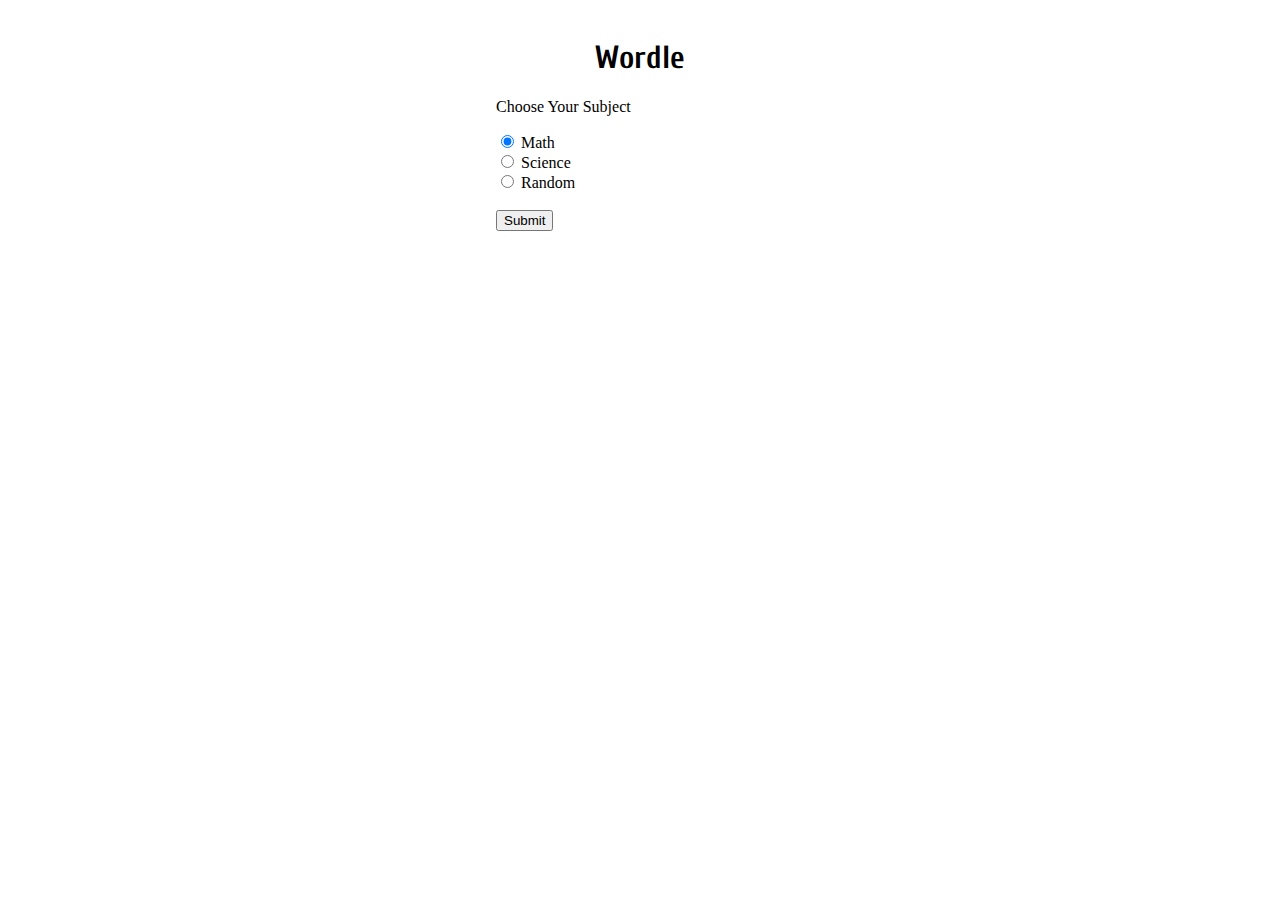
==== index.html @ 52cc48b8 "working on diferent subjects" ====
<!DOCTYPE html>
<html lang="en">

<head>
    <meta charset="UTF-8">
    <meta http-equiv="X-UA-Compatible" content="IE=edge">
    <meta name="viewport" content="width=device-width, initial-scale=1.0">
    <title>Wordle</title>
    <link href="https://cdn.jsdelivr.net/npm/bootstrap@5.1.3/dist/css/bootstrap.min.css" rel="stylesheet"
        integrity="sha384-1BmE4kWBq78iYhFldvKuhfTAU6auU8tT94WrHftjDbrCEXSU1oBoqyl2QvZ6jIW3" crossorigin="anonymous">
    <script src="https://cdn.jsdelivr.net/npm/bootstrap@5.1.3/dist/js/bootstrap.bundle.min.js"
        integrity="sha384-ka7Sk0Gln4gmtz2MlQnikT1wXgYsOg+OMhuP+IlRH9sENBO0LRn5q+8nbTov4+1p"
        crossorigin="anonymous"></script>
    <script src="https://code.jquery.com/jquery-3.6.0.min.js"
        integrity="sha256-/xUj+3OJU5yExlq6GSYGSHk7tPXikynS7ogEvDej/m4=" crossorigin="anonymous"></script>
    <link rel="stylesheet" href="style.css">
    <link rel="icon" href="wordle.png">

</head>

<body>
    <h1 class="heading">Wordle</h1>
    <div class="card border-light mb-3" style="max-width: 18rem;" id="form">
        <div class="card-header">Choose Your Subject</div>
        <div class="card-body">
            <p class="card-text">
            <div class="form-check">
                <input class="form-check-input" type="radio" name="subject" value="math" checked>
                <label class="form-check-label">
                    Math
                </label>
            </div>
            <div class="form-check">
                <input class="form-check-input" type="radio" name="subject" value="science">
                <label class="form-check-label">
                    Science
                </label>
            </div>
            <div class="form-check">
                <input class="form-check-input" type="radio" name="subject" value="random">
                <label class="form-check-label">
                    Random
                </label>
            </div><br>
            <button type="button" class="btn btn-primary" id="submit">Submit</button>
        </div>
        </p>
    </div>
    </div>
    <div id="game">
        <div id="hiddenDiv">
            <input autocomplete="off" readonly type="text" id="hiddenTile" class="guess">
            <input autocomplete="off" readonly type="hidden" id="nextTile">
            <input autocomplete="off" readonly type="hidden" id="currentTile">
            <textarea id="textMessage" readonly name="story" rows="5" cols="33"></textarea>
        </div>
        <div class="alert alert-danger message" id="error" role="alert">

        </div>
        <div class="alert alert-success message" id="win" role="alert">

        </div>
        <div class="alert alert-primary message" id="lose" role="alert">
        </div>
        <table>
            <tr>
                <td><input readonly autocomplete="off" type="text" class="guess guess1" maxlength="1" id="tile1"></td>
                <td><input readonly autocomplete="off" type="text" class="guess guess1" maxlength="1" id="tile2"></td>
                <td><input readonly autocomplete="off" type="text" class="guess guess1" maxlength="1" id="tile3"></td>
                <td><input readonly autocomplete="off" type="text" class="guess guess1" maxlength="1" id="tile4"></td>
                <td><input readonly autocomplete="off" type="text" class="guess guess1" maxlength="1" id="tile5"></td>

            </tr>
            <tr>
                <td><input readonly autocomplete="off" type="text" class="guess guess2" maxlength="1" id="tile6"></td>
                <td><input readonly autocomplete="off" type="text" class="guess guess2" maxlength="1" id="tile7"></td>
                <td><input readonly autocomplete="off" type="text" class="guess guess2" maxlength="1" id="tile8"></td>
                <td><input readonly autocomplete="off" type="text" class="guess guess2" maxlength="1" id="tile9"></td>
                <td><input readonly autocomplete="off" type="text" class="guess guess2" maxlength="1" id="tile10"></td>

            </tr>
            <tr>
                <td><input readonly autocomplete="off" type="text" class="guess guess3" maxlength="1" id="tile11"></td>
                <td><input readonly autocomplete="off" type="text" class="guess guess3" maxlength="1" id="tile12"></td>
                <td><input readonly autocomplete="off" type="text" class="guess guess3" maxlength="1" id="tile13"></td>
                <td><input readonly autocomplete="off" type="text" class="guess guess3" maxlength="1" id="tile14"></td>
                <td><input readonly autocomplete="off" type="text" class="guess guess3" maxlength="1" id="tile15"></td>

            </tr>
            <tr>
                <td><input readonly autocomplete="off" type="text" class="guess guess4" maxlength="1" id="tile16"></td>
                <td><input readonly autocomplete="off" type="text" class="guess guess4" maxlength="1" id="tile17"></td>
                <td><input readonly autocomplete="off" type="text" class="guess guess4" maxlength="1" id="tile18"></td>
                <td><input readonly autocomplete="off" type="text" class="guess guess4" maxlength="1" id="tile19"></td>
                <td><input readonly autocomplete="off" type="text" class="guess guess4" maxlength="1" id="tile20"></td>

            </tr>
            <tr>
                <td><input readonly autocomplete="off" type="text" class="guess guess5" maxlength="1" id="tile21"></td>
                <td><input readonly autocomplete="off" type=" text" class="guess guess5" maxlength="1" id="tile22"></td>
                <td><input readonly autocomplete="off" type=" text" class="guess guess5" maxlength="1" id="tile23"></td>
                <td><input readonly autocomplete="off" type=" text" class="guess guess5" maxlength="1" id="tile24"></td>
                <td><input readonly autocomplete="off" type=" text" class="guess guess5" maxlength="1" id="tile25"></td>

            </tr>
            <tr>
                <td><input readonly autocomplete="off" type=" text" class="guess guess6" maxlength="1" id="tile26"></td>
                <td><input readonly autocomplete="off" type=" text" class="guess guess6" maxlength="1" id="tile27"></td>
                <td><input readonly autocomplete="off" type=" text" class="guess guess6" maxlength="1" id="tile28"></td>
                <td><input readonly autocomplete="off" type=" text" class="guess guess6" maxlength="1" id="tile29"></td>
                <td><input readonly autocomplete="off" type=" text" class="guess guess6" maxlength="1" id="tile30"></td>

            </tr>
        </table>

        <!-- Button trigger modal -->
        <button type="button" class="btn btn-primary" data-bs-toggle="modal" data-bs-target="#exampleModal" id="modal">
            Launch demo modal
        </button>

        <!-- Modal -->
        <div class="modal fade" id="exampleModal" tabindex="-1" aria-labelledby="exampleModalLabel" aria-hidden="true">
            <div class="modal-dialog">
                <div class="modal-content">
                    <div class="modal-header">
                        <h5 class="modal-title" id="exampleModalLabel">Results</h5>
                        <button type="button" class="btn-close" data-bs-dismiss="modal" aria-label="Close"></button>
                    </div>
                    <div class="modal-body">

                    </div>
                    <div class="modal-footer">
                        <button type="button" class="btn btn-primary" id="share"
                            onclick="copyText('textMessage', '#share')">Share</button>
                    </div>
                </div>
            </div>
        </div>
        <div class="keyboard">
            <button class="letter key" value="Q">Q</button>
            <button class="letter key" value="W">W</button>
            <button class="letter key" value="E">E</button>
            <button class="letter key" value="R">R</button>
            <button class="letter key" value="T">T</button>
            <button class="letter key" value="Y">Y</button>
            <button class="letter key" value="U">U</button>
            <button class="letter key" value="I">I</button>
            <button class="letter key" value="O">O</button>
            <button class="letter key" value="P">P</button>
            <div class="rowCenter">
                <button class="letter key" value="A">A</button>
                <button class="letter key" value="S">S</button>
                <button class="letter key" value="D">D</button>
                <button class="letter key" value="F">F</button>
                <button class="letter key" value="G">G</button>
                <button class="letter key" value="H">H</button>
                <button class="letter key" value="J">J</button>
                <button class="letter key" value="K">K</button>
                <button class="letter key" value="L">L</button>
            </div>
            <button class="enter letter key" value="enter">
                <img src="enter.png" alt="enter" width="35px">
            </button>
            <button class="letter key" value="Z">Z</button>
            <button class="letter key" value="X">X</button>
            <button class="letter key" value="C">C</button>
            <button class="letter key" value="V">V</button>
            <button class="letter key" value="B">B</button>
            <button class="letter key" value="N">N</button>
            <button class="letter key" value="M">M</button>
            <button class="key letter delete" value="delete">
                <img src="delete.png" alt="enter" width="35px">
            </button>
        </div>
    </div>
    <script src="words.js"></script>
    <script src="functions.js"></script>
    <script src="main.js"></script>
    <script src="pop.js"></script>
</body>

</html>
---- style.css ----
@import url('https://fonts.googleapis.com/css2?family=Cuprum:wght@400;700&display=swap');
body{
  padding: 10px;
}
.guess {
  margin: 5px;
  width: 50px;
  height: 50px;
  caret-color: transparent;
  /* pointer-events: none; */
  text-align: center;
  text-transform: uppercase;
  font-weight: bold;
  border: 2px solid #808080;
  font-size: 25px;
}
.heading{
  font-family: 'Cuprum';
  text-align: center;
}
#hiddenTile {
  height: 0px;
  width: 0px;
  border: 0px white;
}

table {
  margin: auto;
}

input[type="text"][disabled] {
  background: inherit;
}

.right{
  background-color: #538d4e !important;
  border: none;
  color: white;
}

.wrong{
  background-color: #939598 !important;
  border: none;
  color: white;
}

.exists{
  background-color: #c9b458 !important;
  border: none;
  color: white;
}

input:focus {
  border: 5px solid black;
  border: none;
  color: white;
}

.message{
  max-width: 300px;
  width: fit-content;
  margin: auto;
}
  
.letter{
  border:none;
  background-color: #c9c9c9;
  width: 45px;
  height: 45px;
  margin: 5px;
  border-radius: 5px;
}
 
.enter, .delete{
  width: 75px;
  border:none;
  background-color: #c9c9c9;  height: 45px;
  margin: 5px;
  border-radius: 5px;
}
svg{
  width: 45px;
}
.rowCenter{
  margin-left: 20px;
}

.keyboard{
  text-align: center;
}
@media only screen and (max-width: 625px) {
  .letter {
    width: 7.75%;
    margin: 2px !important;
  }
  .enter, .delete{
    width: 13%;
  }
  body{
    padding: 0px;
    padding-top: 10px;
  }
}

#textMessage{
  display: none;
}

#hiddenTile:focus, #hiddenTile{
  border:none;
  background-color: inherit;
}

#form{
  margin: auto;
}
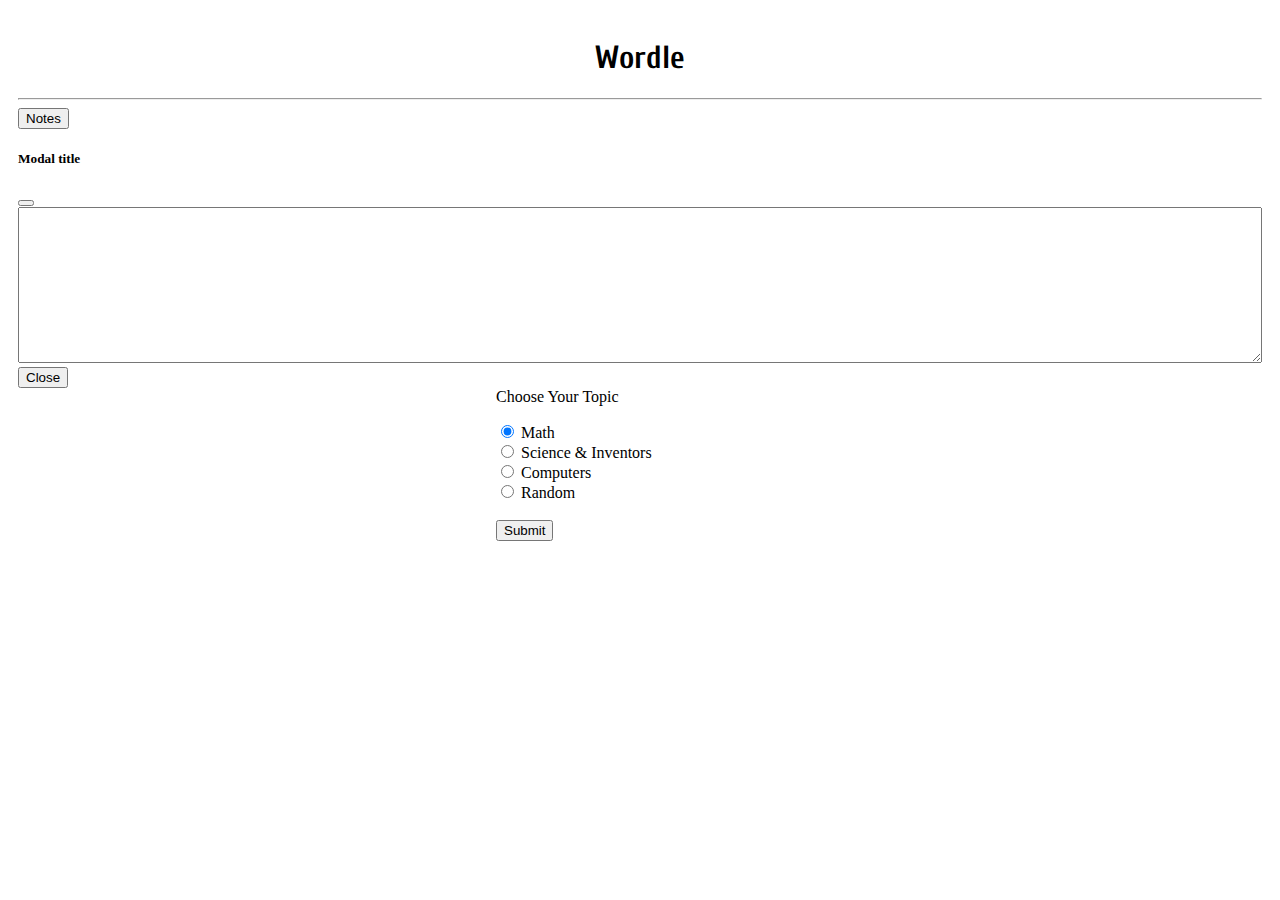
==== commit 54b1cbe2: "working on notes" ====
--- a/index.html
+++ b/index.html
@@ -20,8 +20,31 @@
 
 <body>
     <h1 class="heading">Wordle</h1>
+    <hr>
+    <!-- Button trigger modal -->
+    <button type="button" class="btn btn-primary" data-bs-toggle="modal" data-bs-target="#exampleModal">
+        Notes
+    </button>
+
+    <!-- Modal -->
+    <div class="modal fade" id="exampleModal" tabindex="-1" aria-labelledby="exampleModalLabel" aria-hidden="true">
+        <div class="modal-dialog">
+            <div class="modal-content">
+                <div class="modal-header">
+                    <h5 class="modal-title" id="exampleModalLabel">Modal title</h5>
+                    <button type="button" class="btn-close" data-bs-dismiss="modal" aria-label="Close"></button>
+                </div>
+                <div class="modal-body">
+                    <textarea name="" id="" cols="55" rows="10"></textarea>
+                </div>
+                <div class="modal-footer">
+                    <button type="button" class="btn btn-secondary" data-bs-dismiss="modal">Close</button>
+                </div>
+            </div>
+        </div>
+    </div>
     <div class="card border-light mb-3" style="max-width: 18rem;" id="form">
-        <div class="card-header">Choose Your Subject</div>
+        <div class="card-header">Choose Your Topic</div>
         <div class="card-body">
             <p class="card-text">
             <div class="form-check">
@@ -33,7 +56,13 @@
             <div class="form-check">
                 <input class="form-check-input" type="radio" name="subject" value="science">
                 <label class="form-check-label">
-                    Science
+                    Science & Inventors
+                </label>
+            </div>
+            <div class="form-check">
+                <input class="form-check-input" type="radio" name="subject" value="computers">
+                <label class="form-check-label">
+                    Computers
                 </label>
             </div>
             <div class="form-check">
--- a/style.css
+++ b/style.css
@@ -113,4 +113,21 @@
 
 #form{
   margin: auto;
+}
+
+*{
+  box-sizing:border-box;           /* easier box-model calculations */
+  -webkit-box-sizing: border-box;
+}
+
+textarea {
+  /* position: fixed; */
+  /* left:; top:10px; */
+  /* display: block;
+  margin-left: auto;
+  margin-right: auto;
+  width:  calc(10vw - -360px);       calc and viewport to the rescue
+  height: calc(100vh - 500px);
+  resize: none; */
+  width: 100%;
 }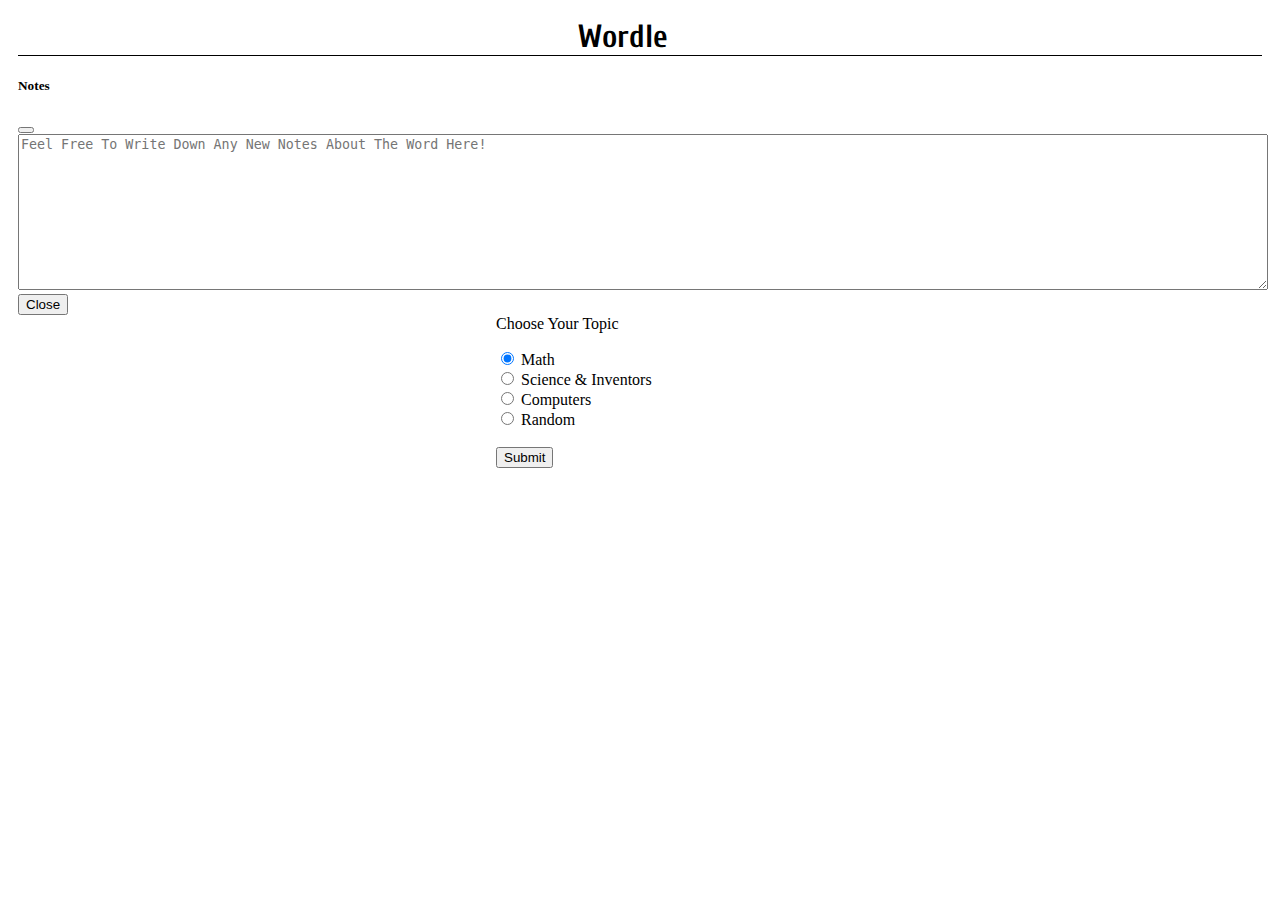
==== commit 0516bb14: "working on fliip" ====
--- a/index.html
+++ b/index.html
@@ -19,23 +19,23 @@
 </head>
 
 <body>
-    <h1 class="heading">Wordle</h1>
-    <hr>
-    <!-- Button trigger modal -->
-    <button type="button" class="btn btn-primary" data-bs-toggle="modal" data-bs-target="#exampleModal">
-        Notes
-    </button>
-
+    <div id="header">
+        <h1 class="heading">Wordle</h1>
+        <!-- Button trigger modal -->
+        <button type="button" class="headerIcon" data-bs-toggle="modal" data-bs-target="#exampleModal">
+            <img src="notes.png" alt="post it note" width="35px">
+        </button>
+    </div>
     <!-- Modal -->
     <div class="modal fade" id="exampleModal" tabindex="-1" aria-labelledby="exampleModalLabel" aria-hidden="true">
         <div class="modal-dialog">
             <div class="modal-content">
                 <div class="modal-header">
-                    <h5 class="modal-title" id="exampleModalLabel">Modal title</h5>
+                    <h5 class="modal-title" id="exampleModalLabel">Notes</h5>
                     <button type="button" class="btn-close" data-bs-dismiss="modal" aria-label="Close"></button>
                 </div>
                 <div class="modal-body">
-                    <textarea name="" id="" cols="55" rows="10"></textarea>
+                    <textarea name="" id="" cols="55" rows="10" placeholder="Feel Free To Write Down Any New Notes About The Word Here!"></textarea>
                 </div>
                 <div class="modal-footer">
                     <button type="button" class="btn btn-secondary" data-bs-dismiss="modal">Close</button>
@@ -143,12 +143,12 @@
         </table>
 
         <!-- Button trigger modal -->
-        <button type="button" class="btn btn-primary" data-bs-toggle="modal" data-bs-target="#exampleModal" id="modal">
+        <button type="button" class="btn btn-primary" data-bs-toggle="modal" data-bs-target="#shareModal" id="modal">
             Launch demo modal
         </button>
 
         <!-- Modal -->
-        <div class="modal fade" id="exampleModal" tabindex="-1" aria-labelledby="exampleModalLabel" aria-hidden="true">
+        <div class="modal fade" id="shareModal" tabindex="-1" aria-labelledby="exampleModalLabel" aria-hidden="true">
             <div class="modal-dialog">
                 <div class="modal-content">
                     <div class="modal-header">
@@ -188,7 +188,7 @@
                 <button class="letter key" value="L">L</button>
             </div>
             <button class="enter letter key" value="enter">
-                <img src="enter.png" alt="enter" width="35px">
+                <img src="enter.png" alt="enter" width="50px" center>
             </button>
             <button class="letter key" value="Z">Z</button>
             <button class="letter key" value="X">X</button>
@@ -198,7 +198,7 @@
             <button class="letter key" value="N">N</button>
             <button class="letter key" value="M">M</button>
             <button class="key letter delete" value="delete">
-                <img src="delete.png" alt="enter" width="35px">
+                <img src="delete.png" alt="enter" width="50px" center>
             </button>
         </div>
     </div>
--- a/style.css
+++ b/style.css
@@ -17,6 +17,8 @@
 .heading{
   font-family: 'Cuprum';
   text-align: center;
+  display: inline;
+  margin: 45%;
 }
 #hiddenTile {
   height: 0px;
@@ -115,19 +117,32 @@
   margin: auto;
 }
 
-*{
-  box-sizing:border-box;           /* easier box-model calculations */
-  -webkit-box-sizing: border-box;
+textarea {
+  width: 100%;
 }
 
-textarea {
-  /* position: fixed; */
-  /* left:; top:10px; */
-  /* display: block;
-  margin-left: auto;
-  margin-right: auto;
-  width:  calc(10vw - -360px);       calc and viewport to the rescue
-  height: calc(100vh - 500px);
-  resize: none; */
+.headerIcon{
+  background-color: white;
+  border: none;
+  position: absolute;
+  top: 10px;
+  left:0px;
+  
+}
+
+#header{
+  border-bottom: 1px solid black;
   width: 100%;
-}+
+}
+
+
+.guess {
+  overflow: hidden;
+  transition-duration: 0.8s;
+  transition-property: transform;
+}
+
+.flip{
+  -webkit-transform: rotateX(360deg);
+}
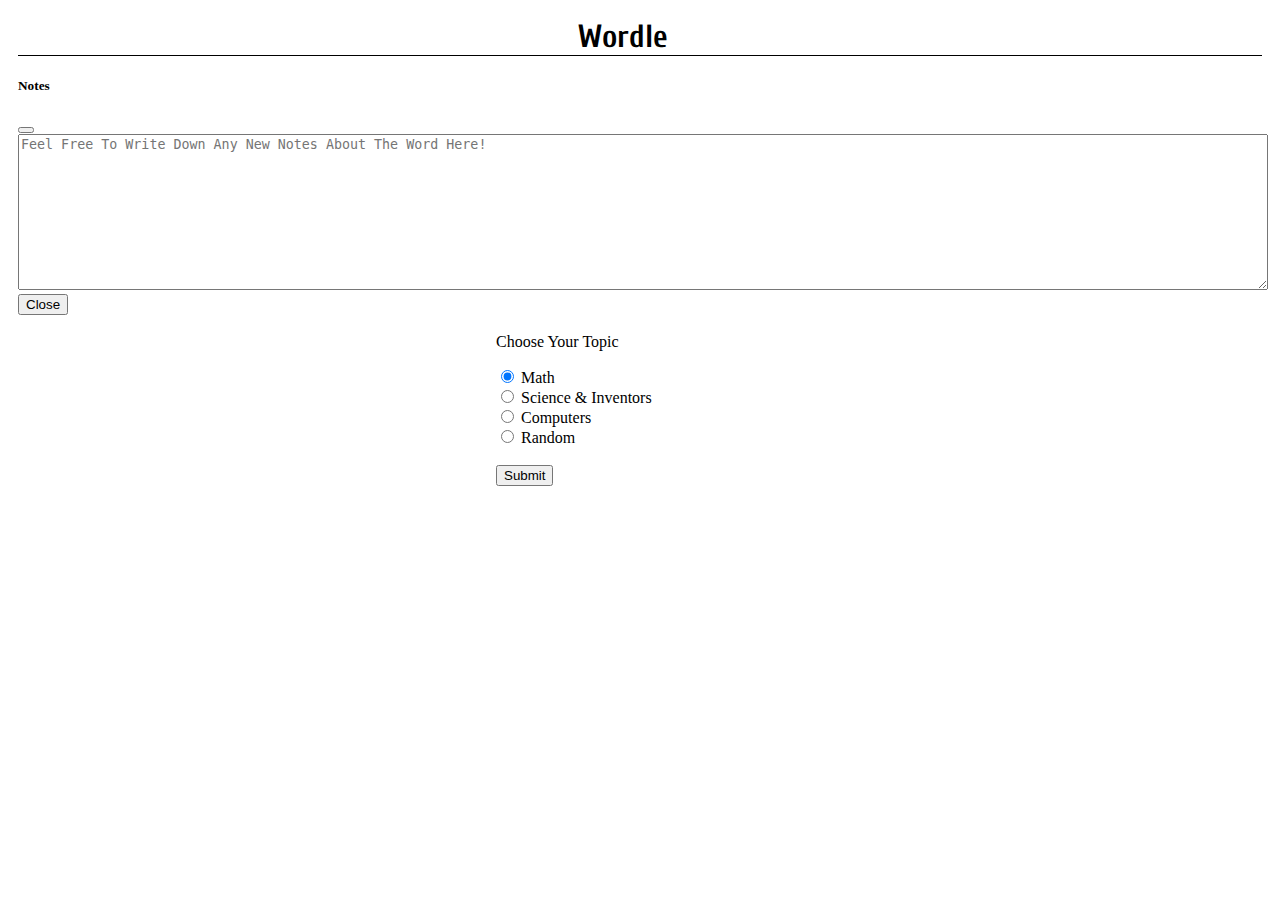
==== commit 895453df: "working on anatioms" ====
--- a/index.html
+++ b/index.html
@@ -22,7 +22,7 @@
     <div id="header">
         <h1 class="heading">Wordle</h1>
         <!-- Button trigger modal -->
-        <button type="button" class="headerIcon" data-bs-toggle="modal" data-bs-target="#exampleModal">
+        <button type="button" id="notesBtn" class="headerIcon" data-bs-toggle="modal" data-bs-target="#exampleModal">
             <img src="notes.png" alt="post it note" width="35px">
         </button>
     </div>
@@ -35,7 +35,9 @@
                     <button type="button" class="btn-close" data-bs-dismiss="modal" aria-label="Close"></button>
                 </div>
                 <div class="modal-body">
-                    <textarea name="" id="" cols="55" rows="10" placeholder="Feel Free To Write Down Any New Notes About The Word Here!"></textarea>
+                    <div id="clonedTable"></div>
+                    <textarea name="" id="" cols="55" rows="10"
+                        placeholder="Feel Free To Write Down Any New Notes About The Word Here!"></textarea>
                 </div>
                 <div class="modal-footer">
                     <button type="button" class="btn btn-secondary" data-bs-dismiss="modal">Close</button>
@@ -43,6 +45,7 @@
             </div>
         </div>
     </div>
+    <br>
     <div class="card border-light mb-3" style="max-width: 18rem;" id="form">
         <div class="card-header">Choose Your Topic</div>
         <div class="card-body">
--- a/style.css
+++ b/style.css
@@ -139,10 +139,15 @@
 
 .guess {
   overflow: hidden;
-  transition-duration: 0.8s;
+  transition-duration: 3s;
   transition-property: transform;
 }
 
 .flip{
-  -webkit-transform: rotateX(360deg);
+  /* transform: rotate3d(360, 360, 0, 360deg); */
+  /* rotate3d(x, y, z, a) */
+  transform: skewX(90deg);
+
+  /* animation-play-state: running; */
+
 }
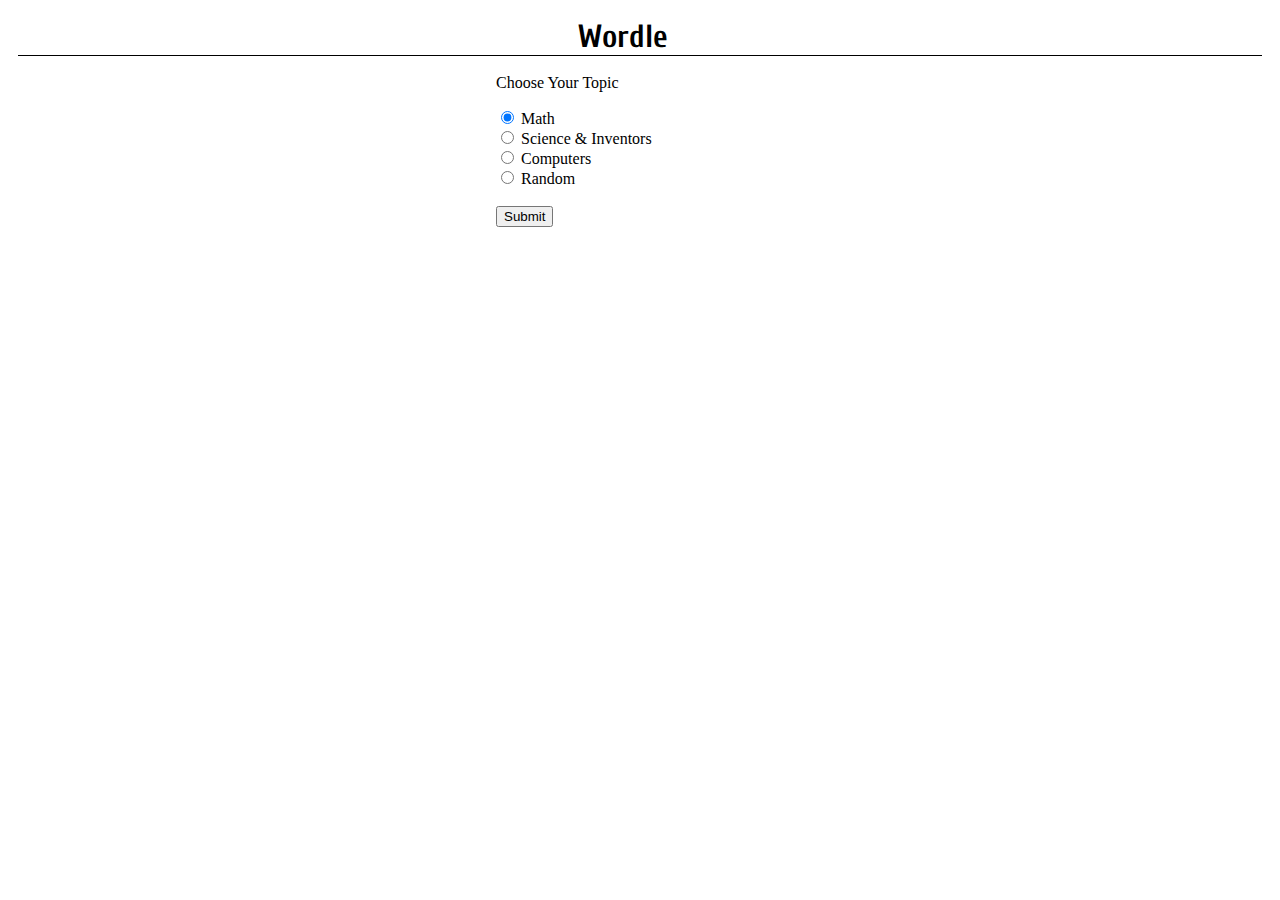
==== commit ac2cf506: "finished anomations" ====
--- a/index.html
+++ b/index.html
@@ -25,25 +25,6 @@
         <button type="button" id="notesBtn" class="headerIcon" data-bs-toggle="modal" data-bs-target="#exampleModal">
             <img src="notes.png" alt="post it note" width="35px">
         </button>
-    </div>
-    <!-- Modal -->
-    <div class="modal fade" id="exampleModal" tabindex="-1" aria-labelledby="exampleModalLabel" aria-hidden="true">
-        <div class="modal-dialog">
-            <div class="modal-content">
-                <div class="modal-header">
-                    <h5 class="modal-title" id="exampleModalLabel">Notes</h5>
-                    <button type="button" class="btn-close" data-bs-dismiss="modal" aria-label="Close"></button>
-                </div>
-                <div class="modal-body">
-                    <div id="clonedTable"></div>
-                    <textarea name="" id="" cols="55" rows="10"
-                        placeholder="Feel Free To Write Down Any New Notes About The Word Here!"></textarea>
-                </div>
-                <div class="modal-footer">
-                    <button type="button" class="btn btn-secondary" data-bs-dismiss="modal">Close</button>
-                </div>
-            </div>
-        </div>
     </div>
     <br>
     <div class="card border-light mb-3" style="max-width: 18rem;" id="form">
--- a/style.css
+++ b/style.css
@@ -117,19 +117,6 @@
   margin: auto;
 }
 
-textarea {
-  width: 100%;
-}
-
-.headerIcon{
-  background-color: white;
-  border: none;
-  position: absolute;
-  top: 10px;
-  left:0px;
-  
-}
-
 #header{
   border-bottom: 1px solid black;
   width: 100%;
@@ -144,10 +131,5 @@
 }
 
 .flip{
-  /* transform: rotate3d(360, 360, 0, 360deg); */
-  /* rotate3d(x, y, z, a) */
-  transform: skewX(90deg);
-
-  /* animation-play-state: running; */
-
+  transform: rotate3d(100, 360, 0, 360deg);
 }
